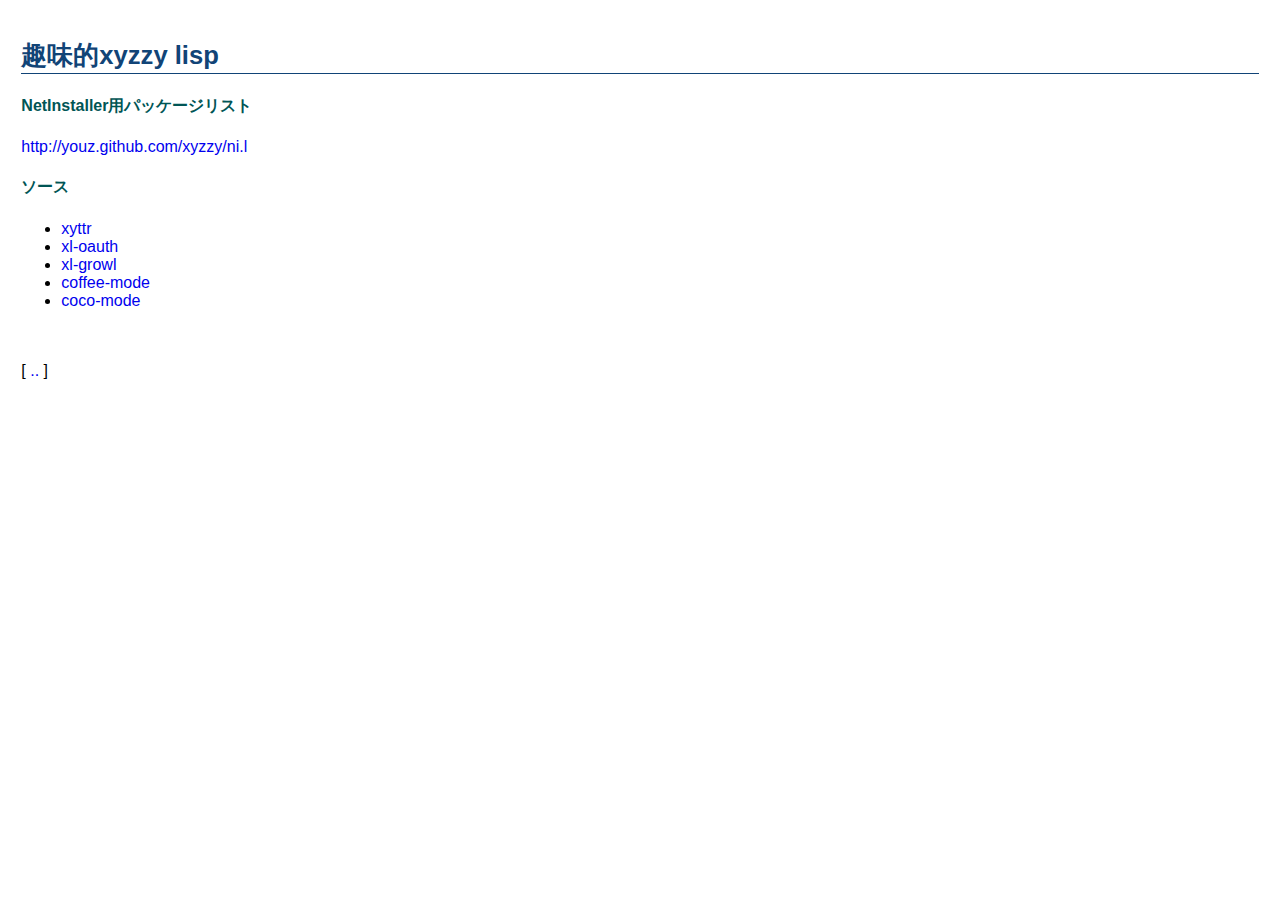
==== xyzzy/index.html @ 245abc26 "added css" ====
<!DOCTYPE html>
<html lang="ja">
<head>
<meta charset="utf-8">
<title>*scrap* / xyzzy lisp</title>
<link rel="stylesheet" type="text/css" href="../style.css">
<body>
<h1>趣味的xyzzy lisp</h1>

<h4>NetInstaller用パッケージリスト</h4>
<a href="./package.l">http://youz.github.com/xyzzy/ni.l</a>

<h4>ソース</h4>
<ul>
<li><a href="https://github.com/youz/xyttr/">xyttr</a>
<li><a href="https://github.com/youz/xl-oauth/">xl-oauth</a>
<li><a href="https://github.com/youz/xl-growl/">xl-growl</a>
<li><a href="https://github.com/youz/coffee-mode/">coffee-mode</a>
<li><a href="https://github.com/youz/coco-mode/">coco-mode</a>
</ul>

<br>
<br>
[ <a href="../index.html">..</a> ]
---- style.css ----
/* ref. http://blog.practical-scheme.net/blog.css */

body {
  font-family: "Meiryo", "Hiragino Kaku Gothic Pro", sans-serif;
  color: black;
  background-color: white;
  padding: 10pt;
}

:link, :visited { text-decoration: none; color: #00e; }

a:hover, a:focus, a:active { background-color: #ddf; }

h1 {
  font-size: 160%;
  display: block;
  color: #147;
  border-bottom: solid thin;
}

h2 {
  font-size: 130%;
  text-align: left;
  color: #055;
  border-bottom: solid thin;
}

h3, h4, h5, h6 { 
  font-size: 100%;
  text-align: left;
  color: #055;
}

hr {
  height: 2px;
  color: #055;
  margin: 1em;
}

pre {
  margin: 0.5em 2em 0.5em 2em;
  padding: 1em;
  font-size: 100%;
  font-family: "Courier New", "Osaka-mono", "Bitstream Vera Sans Mono", monospace;
  background: #eff;
  border: solid thin #acc;
  overflow: auto;
}

code {
  font-size: 100%;
  font-family: "Courier New", "Osaka-mono", "Bitstream Vera Sans Mono", monospace;
}

blockquote {
  border-left: solid thick #dba;
  margin: 0 1em 0.8em 2em;
}

/* google code prettify */
.pln{color:#000}
@media screen{
  .str{color:#800}
  .kwd{color:#00c}
  .com{color:#666}
  .typ{color:#606}
  .lit{color:#800}
  .pun,.opn,.clo{color:#686}
  .tag{color:#008}
  .atn{color:#606}
  .atv{color:#080}
  .dec,.var{color:#606}
  .fun{color:red}
}
@media print,projection{
  .str{color:#080}
  .kwd{color:#00c}
  .com{color:#666}
  .typ{color:#606}
  .lit{color:#800}
  .pun,.opn,.clo{color:#686}
  .tag{color:#008}
  .atn{color:#606}
  .atv{color:#080}
  .dec,.var{color:#606}
  .fun{color:red}
}
pre.prettyprint{
}
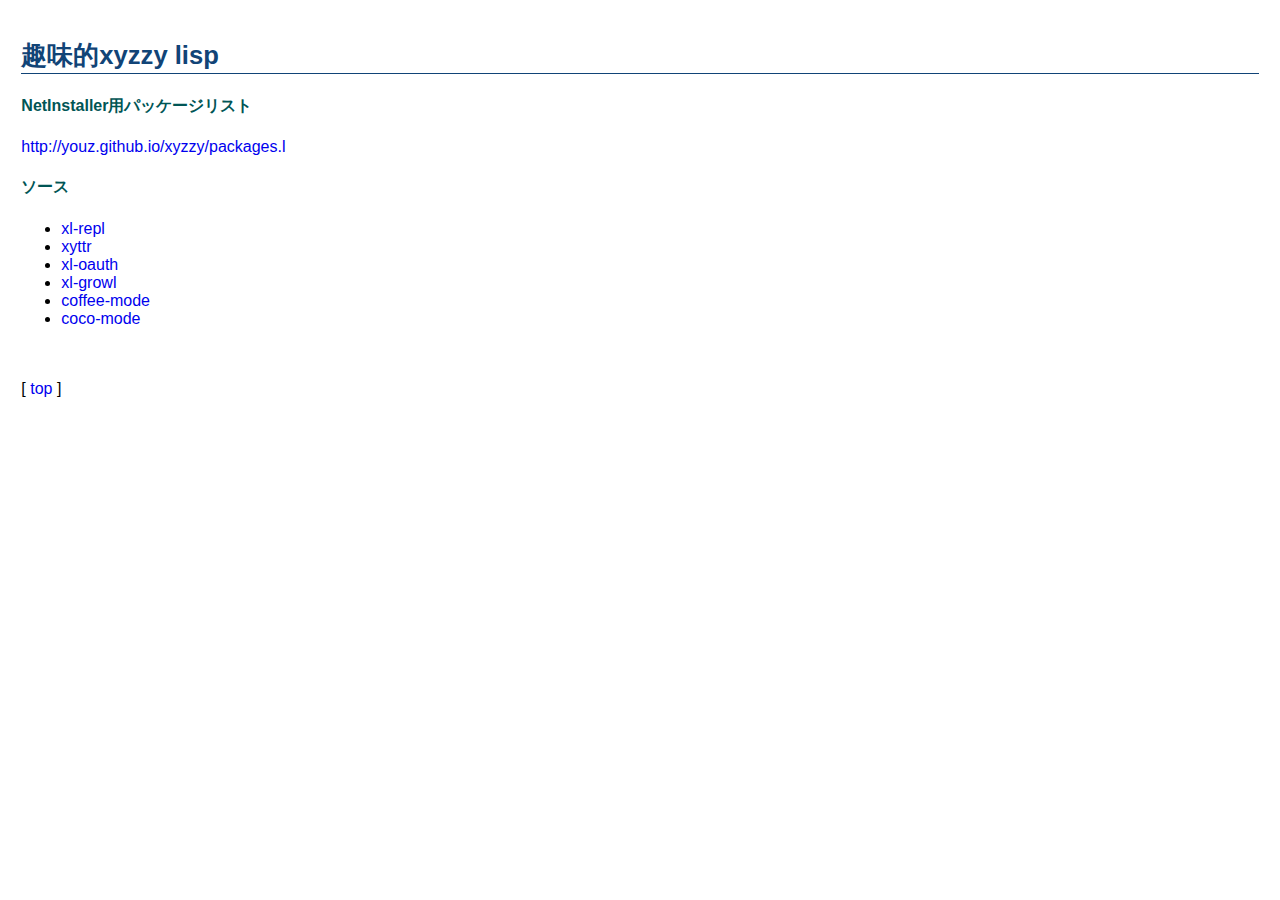
==== commit 4ce34b08: "youz.github.com -> youz.github.io" ====
--- a/xyzzy/index.html
+++ b/xyzzy/index.html
@@ -8,10 +8,11 @@
 <h1>趣味的xyzzy lisp</h1>
 
 <h4>NetInstaller用パッケージリスト</h4>
-<a href="./package.l">http://youz.github.com/xyzzy/ni.l</a>
+<a href="./packages.l">http://youz.github.io/xyzzy/packages.l</a>
 
 <h4>ソース</h4>
 <ul>
+<li><a href="https://github.com/youz/xl-repl/">xl-repl</a>
 <li><a href="https://github.com/youz/xyttr/">xyttr</a>
 <li><a href="https://github.com/youz/xl-oauth/">xl-oauth</a>
 <li><a href="https://github.com/youz/xl-growl/">xl-growl</a>
@@ -21,4 +22,4 @@
 
 <br>
 <br>
-[ <a href="../index.html">..</a> ]
+[ <a href="../">top</a> ]
